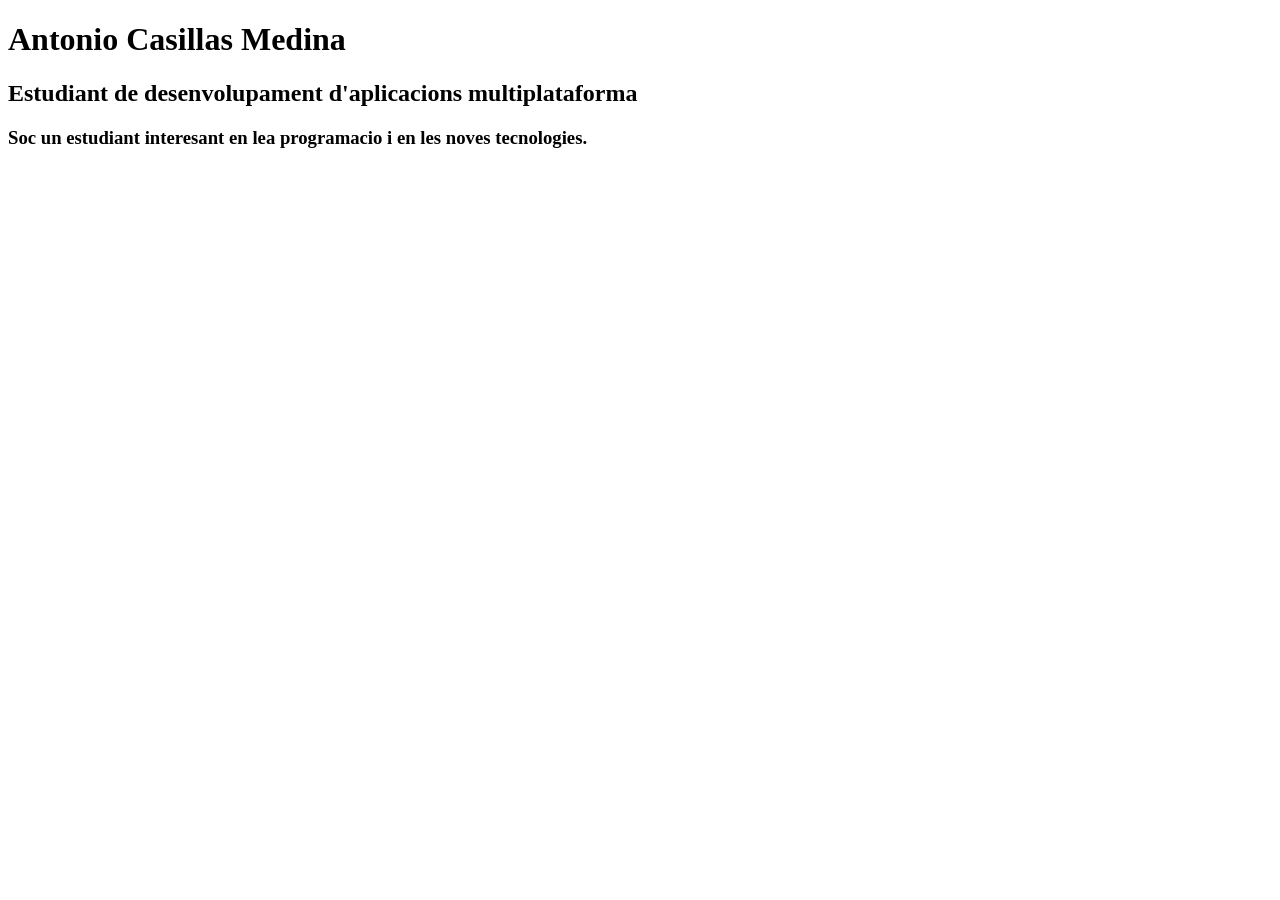
==== index.html @ df4b6bcc "inici" ====
<!DOCTYPE html>
<html xmlns="http://www.w3.org/1999/xhtml">
   <head>
       <meta charset="UTF-8">
       <title>Principal</title>
<head>
<h1>Antonio Casillas Medina</h1>
<h2>Estudiant de desenvolupament d'aplicacions multiplataforma</h2>
<h3>Soc un estudiant interesant en lea programacio i en les noves tecnologies.</h3>
</head>
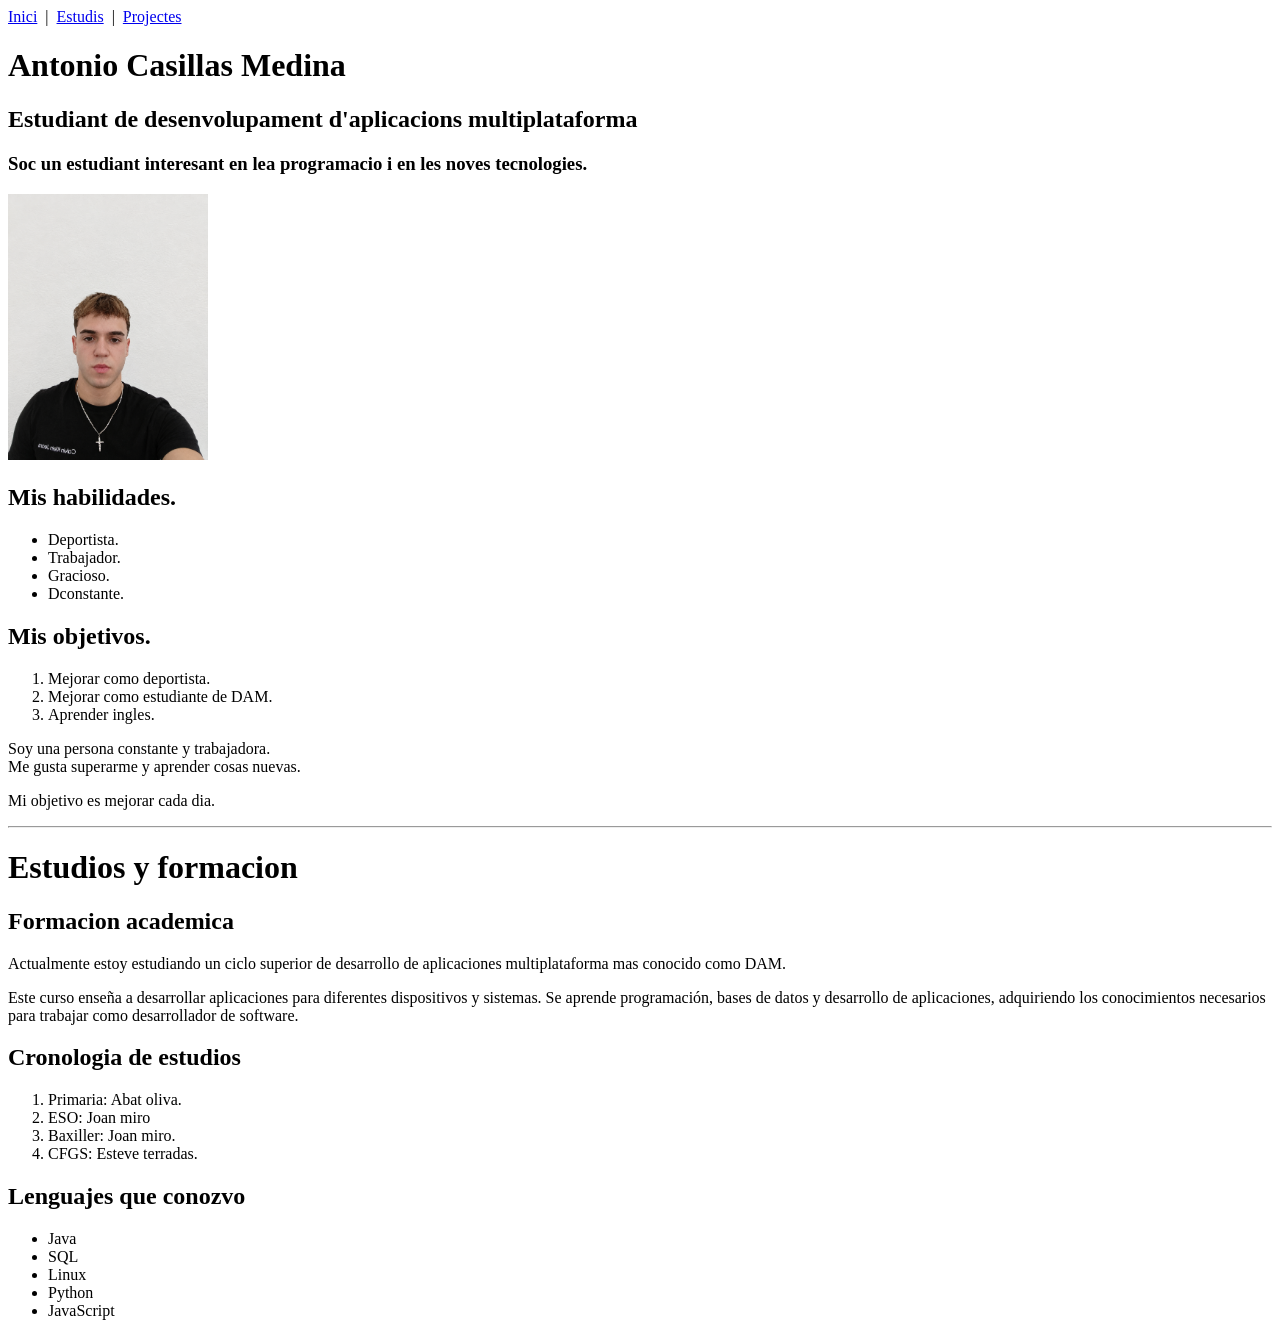
==== commit 5e9e7d4c: "acabado" ====
--- a/index.html
+++ b/index.html
@@ -4,8 +4,62 @@
        <meta charset="UTF-8">
        <title>Principal</title>
 <head>
+
+<body>
+    <nav>
+    <a href="index.html">Inici</a>
+    &nbsp;|&nbsp;
+    <a href="estudis.html">Estudis</a>
+    &nbsp;|&nbsp;
+    <a href="projectes.html">Projectes</a>
+    </nav>
 <h1>Antonio Casillas Medina</h1>
 <h2>Estudiant de desenvolupament d'aplicacions multiplataforma</h2>
 <h3>Soc un estudiant interesant en lea programacio i en les noves tecnologies.</h3>
-</head>
+<img src = "imagenes/imageness.jpg" width="200">
 
+<h2>Mis habilidades.</h2>
+<ul>
+    <li>Deportista.</li>
+    <li>Trabajador.</li>
+    <li>Gracioso.</li>
+    <li>Dconstante.</li>
+</ul>
+<h2>Mis objetivos.</h2>
+<ol>
+    <li>Mejorar como deportista.</li>
+    <li>Mejorar como estudiante de DAM.</li>
+    <li>Aprender ingles.</li>
+</ol>
+<p>Soy una persona constante y trabajadora.<br>
+Me gusta superarme y aprender cosas nuevas.</p>
+
+<p>Mi objetivo es&nbsp;mejorar cada dia.</p>
+
+<hr>
+<h1>Estudios y formacion</h1>
+<h2>Formacion academica</h2>
+<p>Actualmente estoy estudiando un ciclo superior de desarrollo de aplicaciones multiplataforma mas conocido como DAM.</p>
+<p>Este curso enseña a desarrollar aplicaciones para diferentes dispositivos y sistemas. Se aprende programación, bases de datos y desarrollo de aplicaciones, adquiriendo los conocimientos necesarios para trabajar como desarrollador de software.</p>
+<h2>Cronologia de estudios</h2>
+<ol>
+    <li>Primaria: Abat oliva.</li>
+    <li>ESO: Joan miro</li>
+    <li>Baxiller: Joan miro.</li>
+    <li>CFGS: Esteve terradas.</li>
+</ol>
+<h2>Lenguajes que conozvo</h2>
+<ul>
+    <li>Java</li>
+    <li>SQL</li>
+    <li>Linux</li>
+    <li>Python</li>
+    <li>JavaScript</li>
+</ul>
+
+
+
+
+</body>
+</html>
+
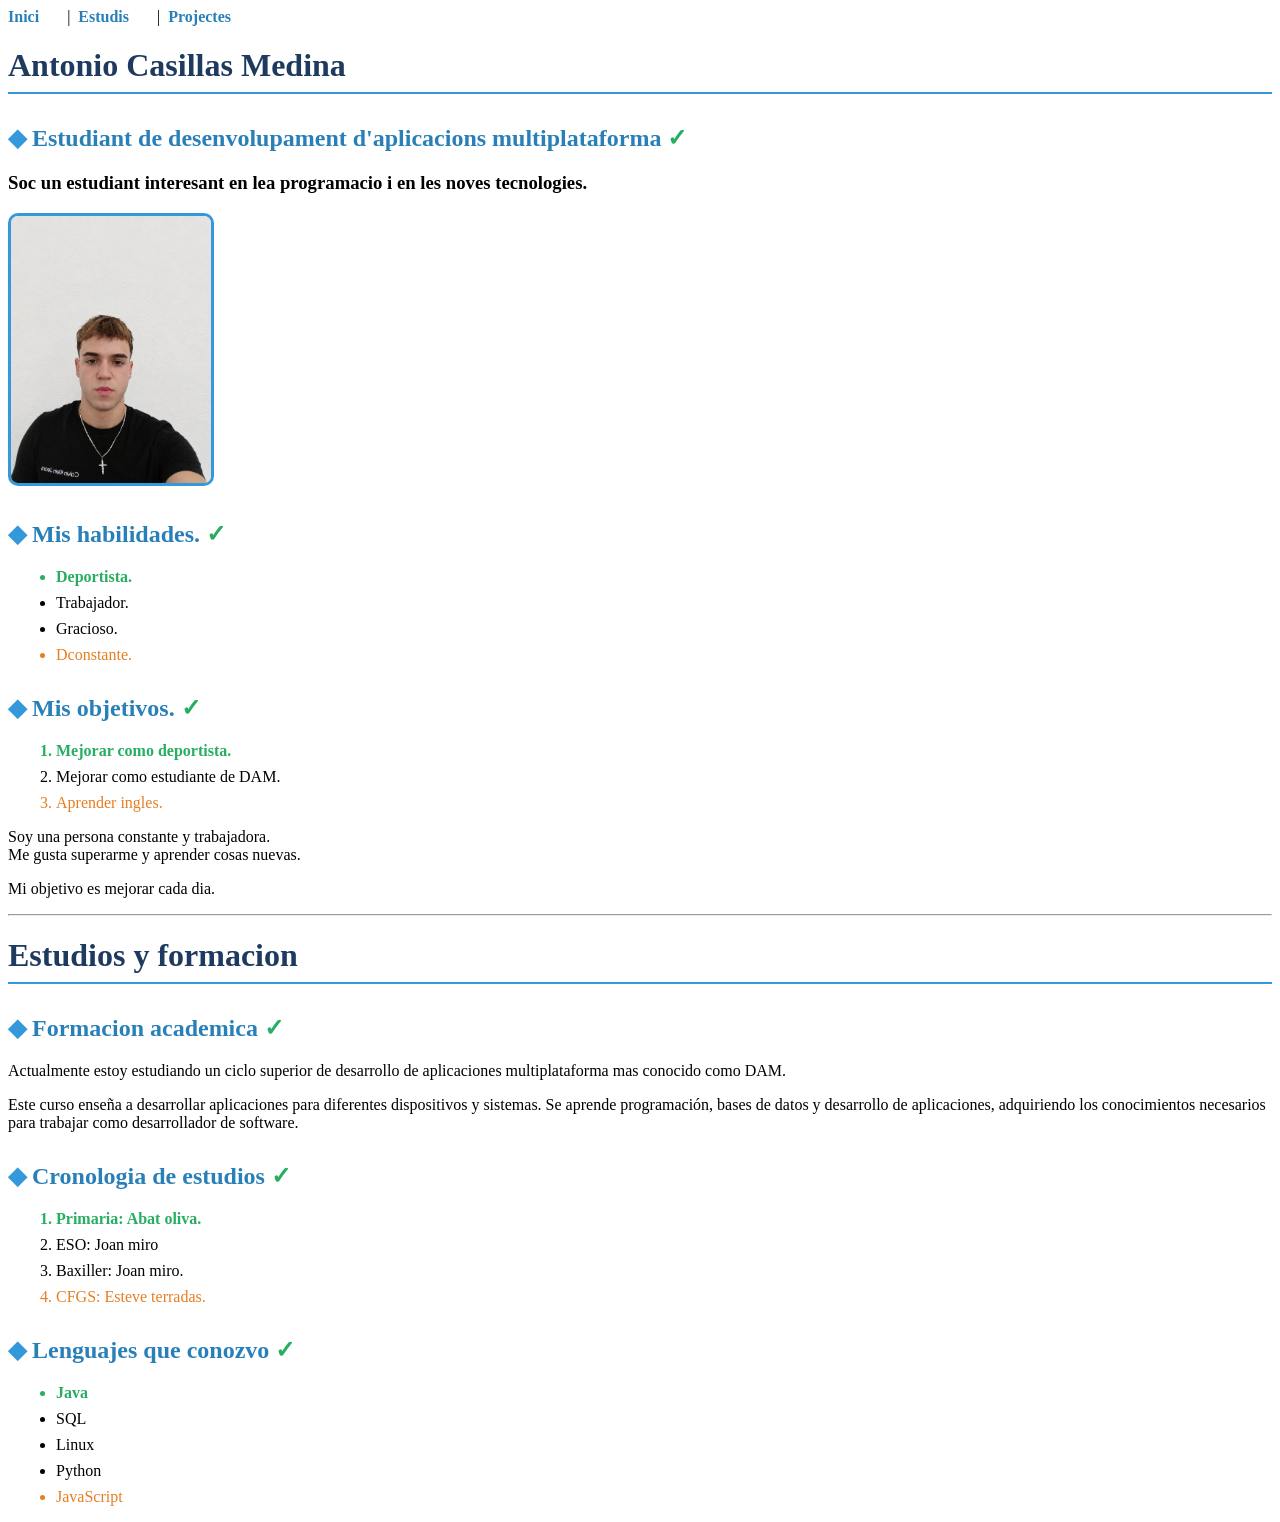
==== commit ea6d979f: "decorado" ====
--- a/index.html
+++ b/index.html
@@ -3,6 +3,7 @@
    <head>
        <meta charset="UTF-8">
        <title>Principal</title>
+       <link rel="stylesheet" href="estils.css">
 <head>
 
 <body>
--- a/estils.css
+++ b/estils.css
@@ -0,0 +1,139 @@
+/* =====================================
+ESTILOS GENERALES
+===================================== */
+
+/* Tipografía pública para todos los elementos
+de la clase contenido */
+.contenido {
+font-family: Arial, Helvetica, sans-serif;
+
+```
+width: 80%;
+margin: auto;
+padding: 20px;
+```
+
+}
+
+/* =====================================
+TÍTULOS
+===================================== */
+
+h1 {
+color: #1e3a5f;
+font-size: 32px;
+border-bottom: 2px solid #3498db;
+padding-bottom: 8px;
+}
+
+h2 {
+color: #2980b9;
+margin-top: 30px;
+}
+
+/* =====================================
+ENLACES
+===================================== */
+
+a {
+color: #2980b9;
+text-decoration: none;
+font-weight: bold;
+margin-right: 20px;
+}
+
+/* Estilo hover de los enlaces */
+
+a:hover {
+color: #e74c3c;
+text-decoration: underline;
+}
+
+/* =====================================
+CLASE
+===================================== */
+
+.contenido p {
+font-size: 17px;
+color: #444;
+}
+
+/* =====================================
+ID
+===================================== */
+
+#nombre {
+color: #1e3a5f;
+font-size: 40px;
+}
+
+/* =====================================
+LISTAS
+===================================== */
+
+li {
+margin: 8px;
+}
+
+/* Primer elemento de una lista */
+
+li:first-child {
+color: #27ae60;
+font-weight: bold;
+}
+
+/* Último elemento de una lista */
+
+li:last-child {
+color: #e67e22;
+}
+
+/* =====================================
+JERARQUÍA COMBINADA
+id > elemento
+===================================== */
+
+#habilidades > li {
+background-color: #ecf0f1;
+padding: 8px;
+border-left: 4px solid #3498db;
+}
+
+/* =====================================
+PSEUDOELEMENTOS
+===================================== */
+
+h2::before {
+content: "◆ ";
+color: #3498db;
+}
+
+h2::after {
+content: " ✓";
+color: #27ae60;
+}
+
+/* =====================================
+IMAGEN
+===================================== */
+
+img {
+border-radius: 10px;
+border: 3px solid #3498db;
+}
+
+/* =====================================
+FOOTER
+===================================== */
+
+footer {
+text-align: center;
+margin-top: 40px;
+padding: 20px;
+
+```
+background-color: #1e3a5f;
+color: white;
+```
+
+}
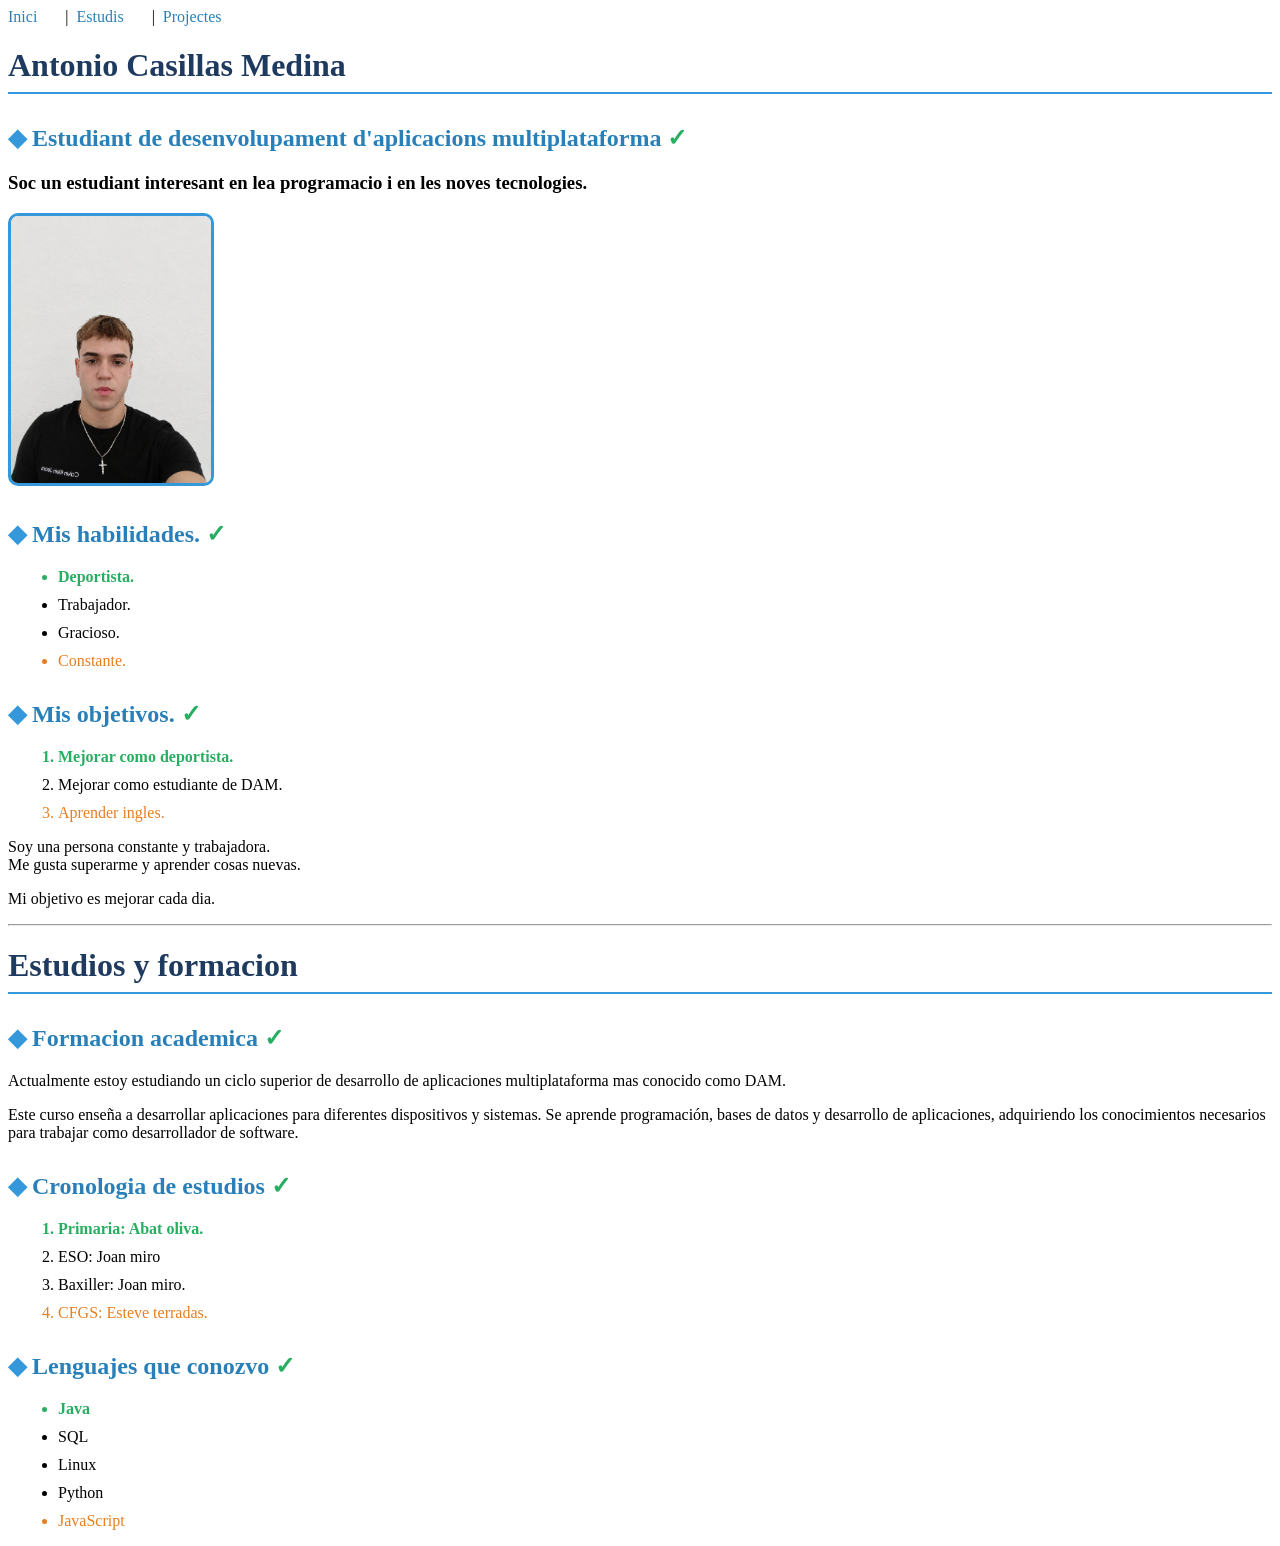
==== commit e533959b: "definitivisimo" ====
--- a/index.html
+++ b/index.html
@@ -1,66 +1,71 @@
 <!DOCTYPE html>
 <html xmlns="http://www.w3.org/1999/xhtml">
-   <head>
-       <meta charset="UTF-8">
-       <title>Principal</title>
-       <link rel="stylesheet" href="estils.css">
+
 <head>
+    <meta charset="UTF-8">
+    <title>Principal</title>
+    <link rel="stylesheet" href="estils.css">
 
-<body>
-    <nav>
-    <a href="index.html">Inici</a>
-    &nbsp;|&nbsp;
-    <a href="estudis.html">Estudis</a>
-    &nbsp;|&nbsp;
-    <a href="projectes.html">Projectes</a>
-    </nav>
-<h1>Antonio Casillas Medina</h1>
-<h2>Estudiant de desenvolupament d'aplicacions multiplataforma</h2>
-<h3>Soc un estudiant interesant en lea programacio i en les noves tecnologies.</h3>
-<img src = "imagenes/imageness.jpg" width="200">
+    <head>
 
-<h2>Mis habilidades.</h2>
-<ul>
-    <li>Deportista.</li>
-    <li>Trabajador.</li>
-    <li>Gracioso.</li>
-    <li>Dconstante.</li>
-</ul>
-<h2>Mis objetivos.</h2>
-<ol>
-    <li>Mejorar como deportista.</li>
-    <li>Mejorar como estudiante de DAM.</li>
-    <li>Aprender ingles.</li>
-</ol>
-<p>Soy una persona constante y trabajadora.<br>
-Me gusta superarme y aprender cosas nuevas.</p>
+    <body>
+        <nav>
+            <a href="index.html">Inici</a>
+            &nbsp;|&nbsp;
+            <a href="estudis.html">Estudis</a>
+            &nbsp;|&nbsp;
+            <a href="projectes.html">Projectes</a>
+        </nav>
+        <h1>Antonio Casillas Medina</h1>
+        <h2>Estudiant de desenvolupament d'aplicacions multiplataforma</h2>
+        <h3>Soc un estudiant interesant en lea programacio i en les noves tecnologies.</h3>
+        <img src="imagenes/imageness.jpg" width="200">
 
-<p>Mi objetivo es&nbsp;mejorar cada dia.</p>
+        <h2>Mis habilidades.</h2>
+        <ul>
+            <li>Deportista.</li>
+            <li>Trabajador.</li>
+            <li>Gracioso.</li>
+            <li>Constante.</li>
+        </ul>
+        <h2>Mis objetivos.</h2>
+        <ol>
+            <li>Mejorar como deportista.</li>
+            <li>Mejorar como estudiante de DAM.</li>
+            <li>Aprender ingles.</li>
+        </ol>
+        <p>Soy una persona constante y trabajadora.<br>
+            Me gusta superarme y aprender cosas nuevas.</p>
 
-<hr>
-<h1>Estudios y formacion</h1>
-<h2>Formacion academica</h2>
-<p>Actualmente estoy estudiando un ciclo superior de desarrollo de aplicaciones multiplataforma mas conocido como DAM.</p>
-<p>Este curso enseña a desarrollar aplicaciones para diferentes dispositivos y sistemas. Se aprende programación, bases de datos y desarrollo de aplicaciones, adquiriendo los conocimientos necesarios para trabajar como desarrollador de software.</p>
-<h2>Cronologia de estudios</h2>
-<ol>
-    <li>Primaria: Abat oliva.</li>
-    <li>ESO: Joan miro</li>
-    <li>Baxiller: Joan miro.</li>
-    <li>CFGS: Esteve terradas.</li>
-</ol>
-<h2>Lenguajes que conozvo</h2>
-<ul>
-    <li>Java</li>
-    <li>SQL</li>
-    <li>Linux</li>
-    <li>Python</li>
-    <li>JavaScript</li>
-</ul>
+        <p>Mi objetivo es&nbsp;mejorar cada dia.</p>
+
+        <hr>
+        <h1>Estudios y formacion</h1>
+        <h2>Formacion academica</h2>
+        <p>Actualmente estoy estudiando un ciclo superior de desarrollo de aplicaciones multiplataforma mas conocido
+            como DAM.</p>
+        <p>Este curso enseña a desarrollar aplicaciones para diferentes dispositivos y sistemas. Se aprende
+            programación, bases de datos y desarrollo de aplicaciones, adquiriendo los conocimientos necesarios para
+            trabajar como desarrollador de software.</p>
+        <h2>Cronologia de estudios</h2>
+        <ol>
+            <li>Primaria: Abat oliva.</li>
+            <li>ESO: Joan miro</li>
+            <li>Baxiller: Joan miro.</li>
+            <li>CFGS: Esteve terradas.</li>
+        </ol>
+        <h2>Lenguajes que conozvo</h2>
+        <ul>
+            <li>Java</li>
+            <li>SQL</li>
+            <li>Linux</li>
+            <li>Python</li>
+            <li>JavaScript</li>
+        </ul>
 
 
 
 
-</body>
-</html>
+    </body>
 
+</html>
--- a/estils.css
+++ b/estils.css
@@ -1,139 +1,104 @@
-/* =====================================
-ESTILOS GENERALES
-===================================== */
+/* 
+TÍTULOS
+*/
 
-/* Tipografía pública para todos los elementos
-de la clase contenido */
-.contenido {
-font-family: Arial, Helvetica, sans-serif;
+h1 {
+    color: #1e3a5f;
+    font-size: 32px;
+    border-bottom: 2px solid #3498db;
+    padding-bottom: 8px;
+}
 
-```
-width: 80%;
-margin: auto;
-padding: 20px;
-```
+h2 {
+    color: #2980b9;
+    margin-top: 30px;
+}
+
+/* 
+ENLACES
+*/
+
+a {
+    color: #2980b9;
+    text-decoration: none;
+    margin-right: 20px;
+}
+
+/* Estilo  enlaces
+*/
+
+a:hover {
+    color: #e74c3c;
 
 }
 
-/* =====================================
-TÍTULOS
-===================================== */
 
-h1 {
-color: #1e3a5f;
-font-size: 32px;
-border-bottom: 2px solid #3498db;
-padding-bottom: 8px;
+
+/* 
+Foto mia
+ */
+
+#nombre {
+    color: #1e3a5f;
+    font-size: 40px;
 }
 
-h2 {
-color: #2980b9;
-margin-top: 30px;
+/* 
+LISTAS
+*/
+
+li {
+    margin: 10px;
 }
 
-/* =====================================
-ENLACES
-===================================== */
+/* Primer elemento lista*/
 
-a {
-color: #2980b9;
-text-decoration: none;
-font-weight: bold;
-margin-right: 20px;
+li:first-child {
+    color: #27ae60;
+    font-weight: bold;
 }
 
-/* Estilo hover de los enlaces */
+/* Último elemento lista */
 
-a:hover {
-color: #e74c3c;
-text-decoration: underline;
+li:last-child {
+    color: #e67e22;
 }
 
-/* =====================================
-CLASE
-===================================== */
 
-.contenido p {
-font-size: 17px;
-color: #444;
-}
 
-/* =====================================
-ID
-===================================== */
-
-#nombre {
-color: #1e3a5f;
-font-size: 40px;
-}
-
-/* =====================================
-LISTAS
-===================================== */
-
-li {
-margin: 8px;
-}
-
-/* Primer elemento de una lista */
-
-li:first-child {
-color: #27ae60;
-font-weight: bold;
-}
-
-/* Último elemento de una lista */
-
-li:last-child {
-color: #e67e22;
-}
-
-/* =====================================
-JERARQUÍA COMBINADA
-id > elemento
-===================================== */
-
-#habilidades > li {
-background-color: #ecf0f1;
-padding: 8px;
-border-left: 4px solid #3498db;
-}
-
-/* =====================================
+/* 
 PSEUDOELEMENTOS
-===================================== */
+*/
 
 h2::before {
-content: "◆ ";
-color: #3498db;
+    content: "◆ ";
+    color: #3498db;
 }
 
 h2::after {
-content: " ✓";
-color: #27ae60;
+    content: " ✓";
+    color: #27ae60;
 }
 
-/* =====================================
+/* 
 IMAGEN
-===================================== */
+*/
 
 img {
-border-radius: 10px;
-border: 3px solid #3498db;
+    border-radius: 10px;
+    border: 3px solid #3498db;
 }
 
-/* =====================================
+/* 
 FOOTER
-===================================== */
+*/
 
 footer {
-text-align: center;
-margin-top: 40px;
-padding: 20px;
+    text-align: center;
+    margin-top: 40px;
 
-```
-background-color: #1e3a5f;
-color: white;
-```
 
-}
+
+
+
+}
